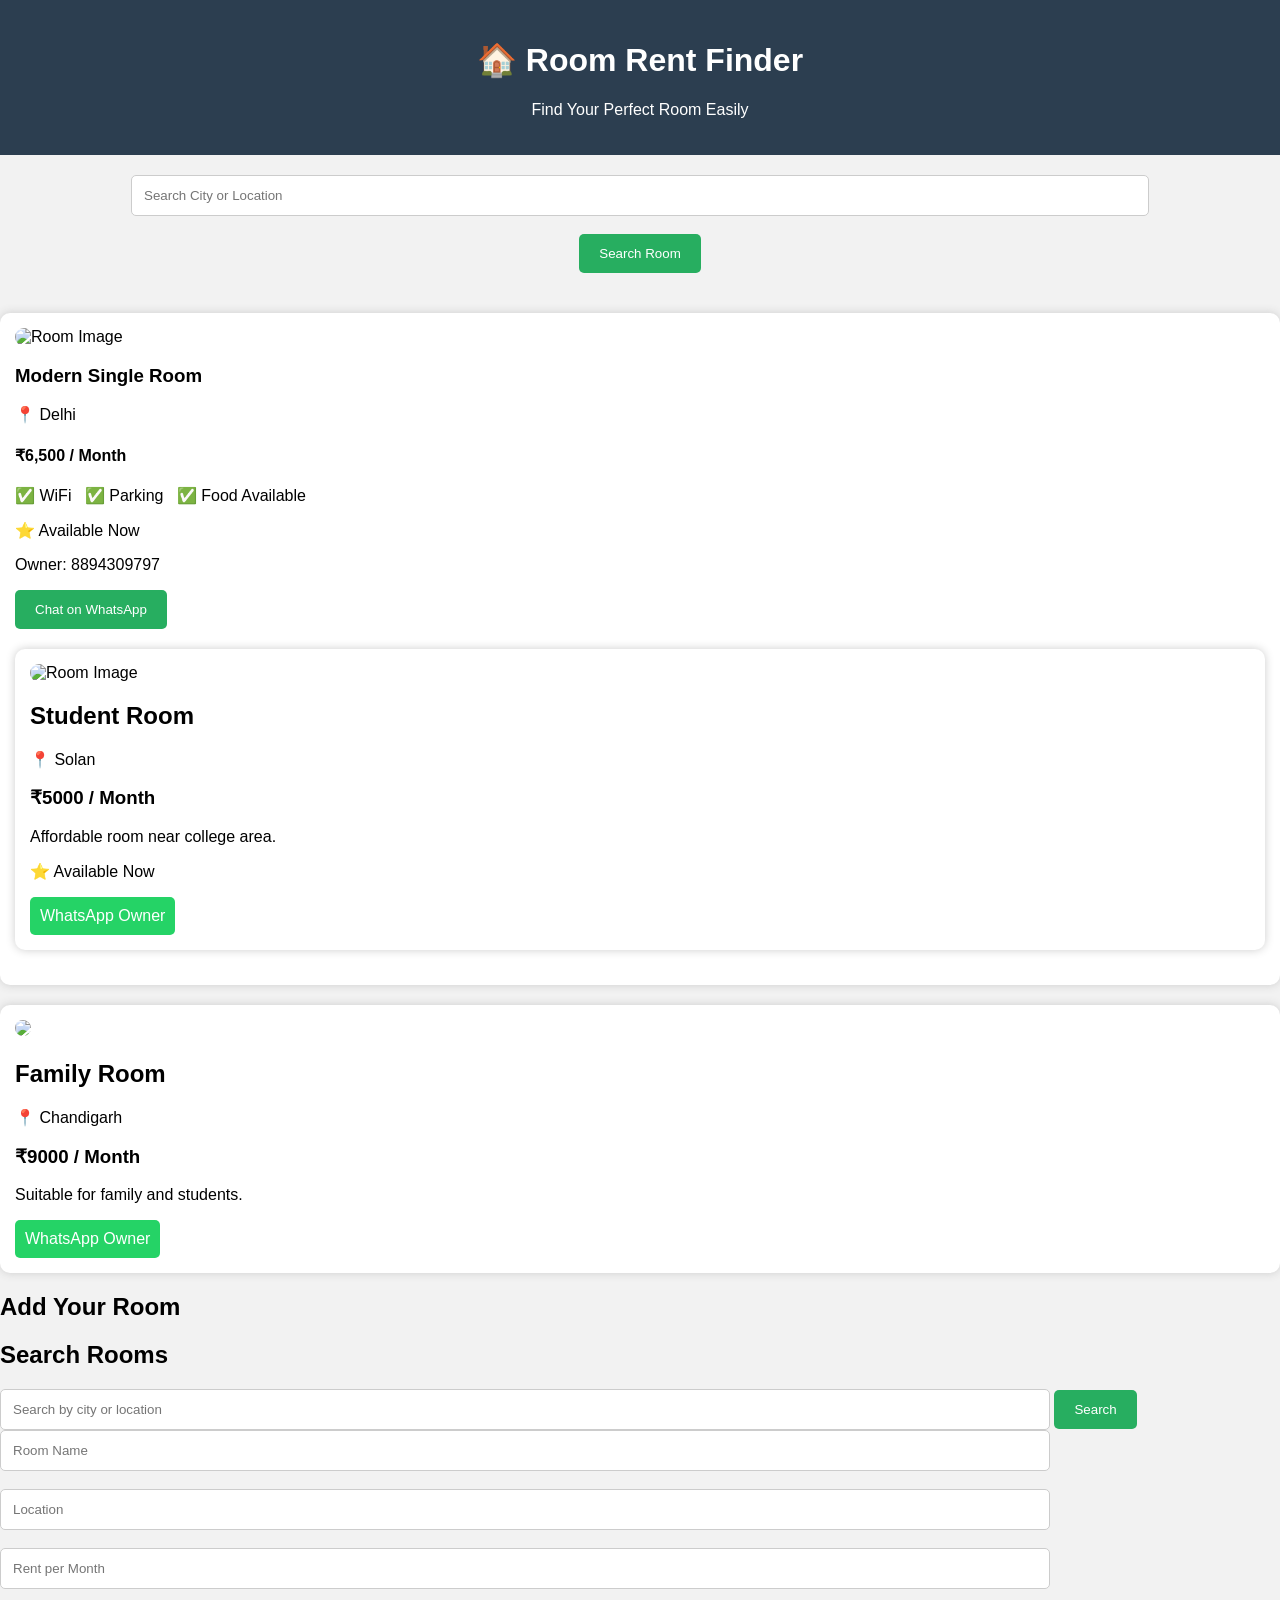
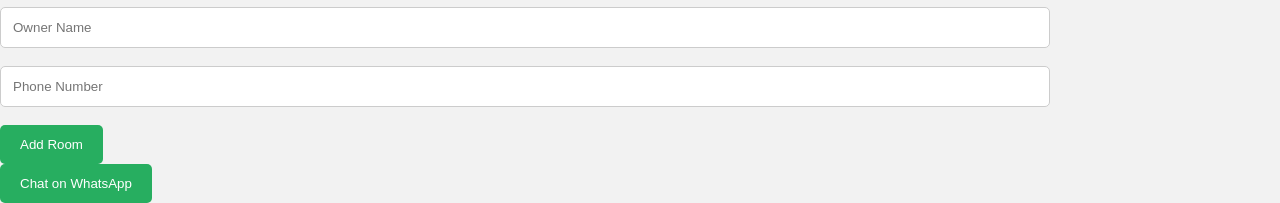
==== index.html @ 55d8b1ec "Update index.html" ====
<!DOCTYPE html>
<html lang="en">
<head>
<meta charset="UTF-8">
<meta name="viewport" content="width=device-width, initial-scale=1.0">
<title>Room Rent Finder</title>

<style>
body{
    font-family: Arial, sans-serif;
    margin:0;
    background:#f2f2f2;
}

header{
    background:#2c3e50;
    color:white;
    text-align:center;
    padding:20px;
}

.search{
    text-align:center;
    padding:20px;
}

input{
    width:80%;
    padding:12px;
    border-radius:5px;
    border:1px solid #ccc;
}

button{
    background:#27ae60;
    color:white;
    padding:12px 20px;
    border:none;
    border-radius:5px;
}

.container{
    width:90%;
    margin:auto;
}

.room-card{
    background:white;
    margin:20px 0;
    padding:15px;
    border-radius:10px;
    box-shadow:0 0 10px #ccc;
}

.room-card img{
    width:100%;
    border-radius:10px;
}

.whatsapp{
    background:#25D366;
    color:white;
    padding:10px;
    display:inline-block;
    text-decoration:none;
    border-radius:5px;
}
</style>

</head>

<body>

<header>
<h1>🏠 Room Rent Finder</h1>
<p>Find Your Perfect Room Easily</p>
</header>


<div class="search">
<input type="text" placeholder="Search City or Location">
<br><br>
<button>Search Room</button>
</div>

<div class="room-card">

<img src="images/room1.jpg" alt="Room Image">

<h3>Modern Single Room</h3>

<p>📍 Delhi</p>

<h4>₹6,500 / Month</h4>

<p>✅ WiFi &nbsp; ✅ Parking &nbsp; ✅ Food Available</p>
<p>⭐ Available Now</p>
</p> Owner: 8894309797</p>
<a href="https://wa.me/918894309797" target="_blank">
<button>Chat on WhatsApp</button>
</a>

<div class="room-card">

<img src="images/room3.jpg" alt="Room Image">

<h2>Student Room</h2>

<p>📍 Solan</p>

<h3>₹5000 / Month</h3>

<p>Affordable room near college area.</p>

<p>⭐ Available Now</p>

<a class="whatsapp" href="https://wa.me/918894309797" target="_blank">
WhatsApp Owner
</a>

</div>
</div>


<div class="room-card">

<img src="images/room2.jpg">

<h2>Family Room</h2>
<p>📍 Chandigarh</p>
<h3>₹9000 / Month</h3>

<p>Suitable for family and students.</p>

<a class="whatsapp" href="https://wa.me/8894309797">
WhatsApp Owner
</a>

</div>

</div>
<h2>Add Your Room</h2>
<h2>Search Rooms</h2>

<input type="text" id="search" placeholder="Search by city or location">

<button onclick="searchRoom()">Search</button>

<script>
function searchRoom(){
  let value = document.getElementById("search").value.toLowerCase();
  let rooms = document.querySelectorAll(".room-card");

  rooms.forEach(room => {
    let text = room.innerText.toLowerCase();
    if(text.includes(value)){
      room.style.display = "block";
    } else {
      room.style.display = "none";
    }
  });
}
</script>
<form>
  <input type="text" placeholder="Room Name" required><br><br>

  <input type="text" placeholder="Location" required><br><br>

  <input type="text" placeholder="Rent per Month" required><br><br>

  <input type="text" placeholder="Owner Name" required><br><br>

  <input type="tel" placeholder="Phone Number" required><br><br>

  <button type="submit">Add Room</button>
</form>
    <a href="https://wa.me/918894309797" target="_blank">
  <button>Chat on WhatsApp</button>
</a>
</body>
</html>
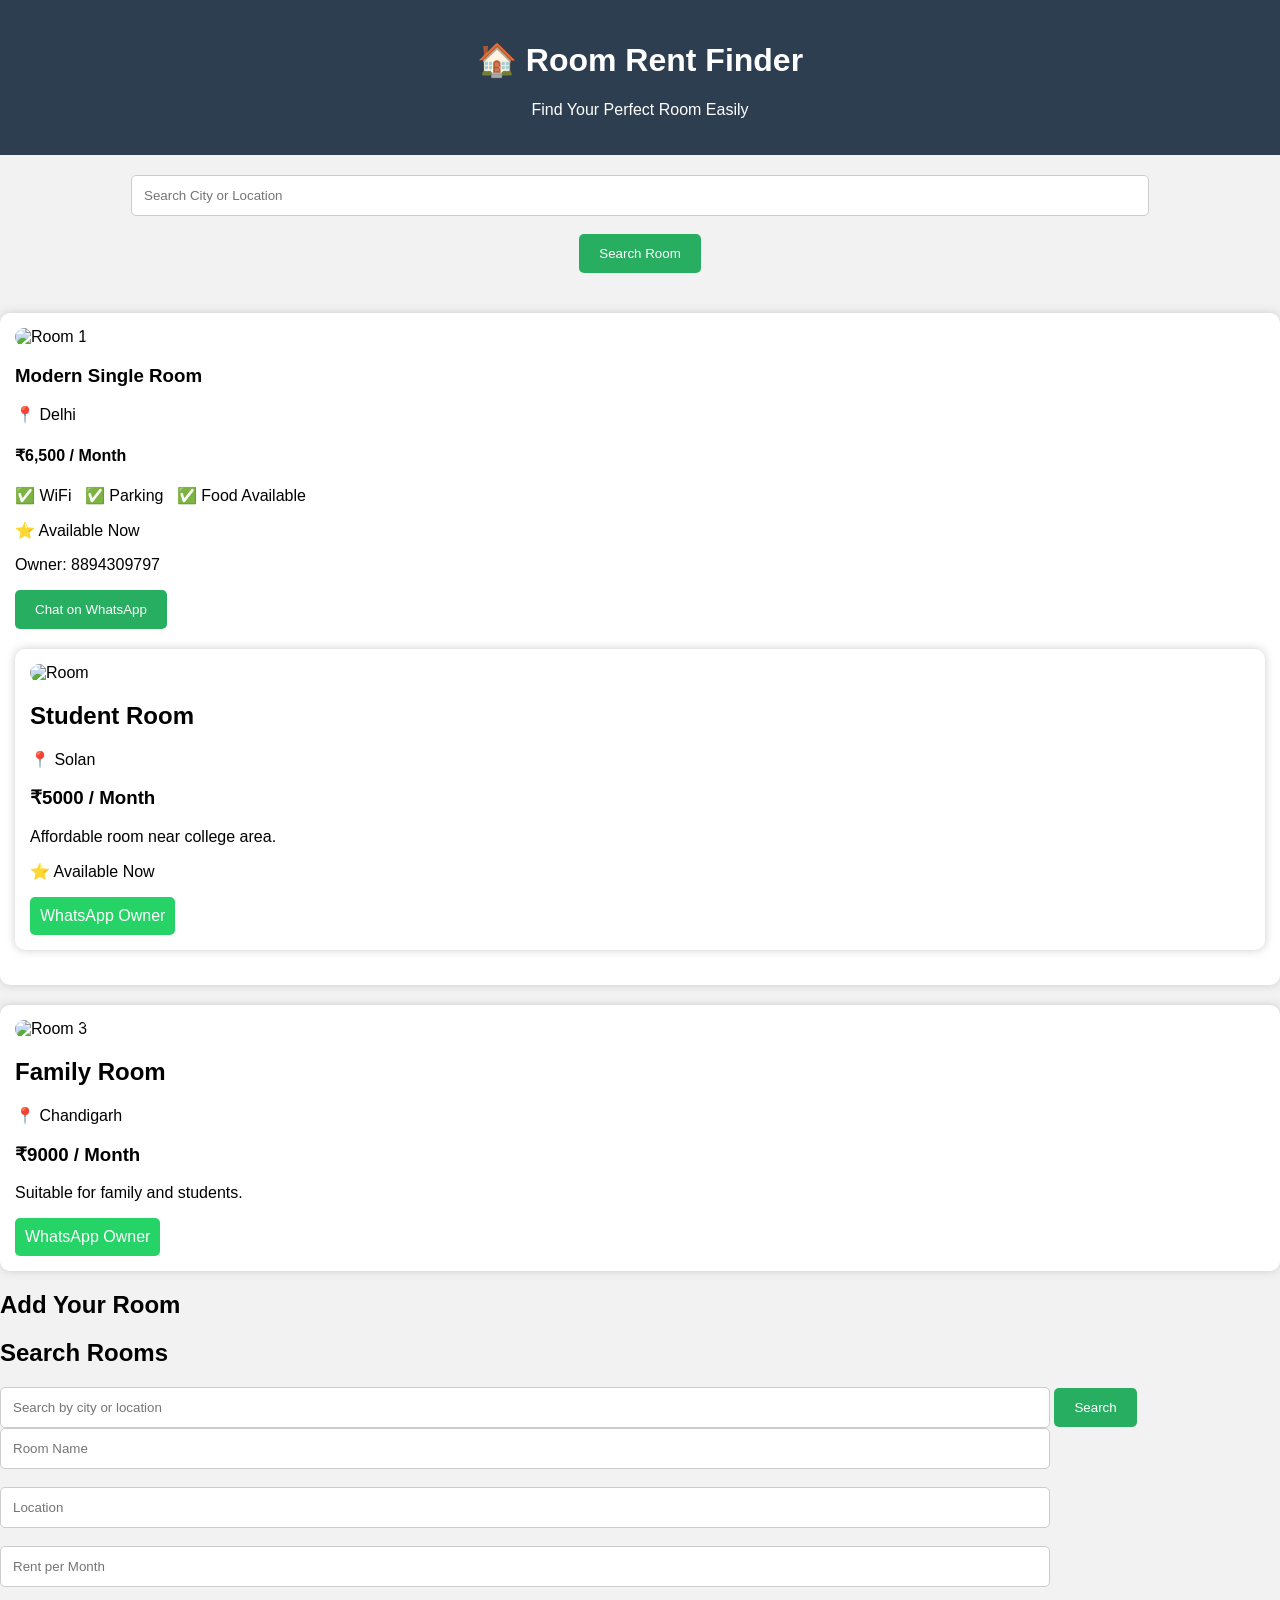
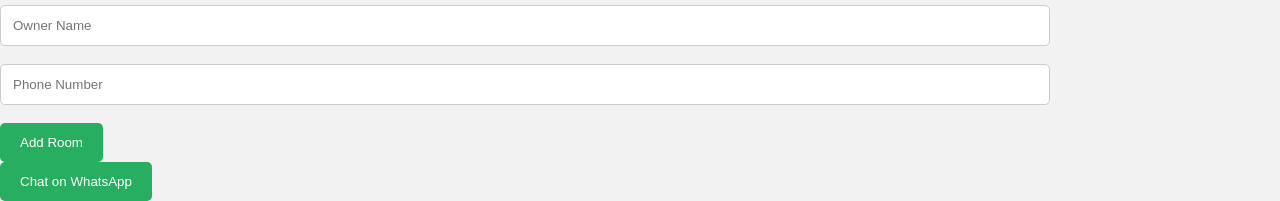
==== commit 1f21b101: "Update index.html" ====
--- a/index.html
+++ b/index.html
@@ -84,8 +84,7 @@
 </div>
 
 <div class="room-card">
-
-<img src="images/room1.jpg" alt="Room Image">
+<img src="images/room1.jpg" alt="Room 1">
 
 <h3>Modern Single Room</h3>
 
@@ -102,7 +101,7 @@
 
 <div class="room-card">
 
-<img src="images/room3.jpg" alt="Room Image">
+<img src="images/room2.jpg" alt="Room">
 
 <h2>Student Room</h2>
 
@@ -124,8 +123,7 @@
 
 <div class="room-card">
 
-<img src="images/room2.jpg">
-
+<img src="images/room3.jpg" alt="Room 3">
 <h2>Family Room</h2>
 <p>📍 Chandigarh</p>
 <h3>₹9000 / Month</h3>
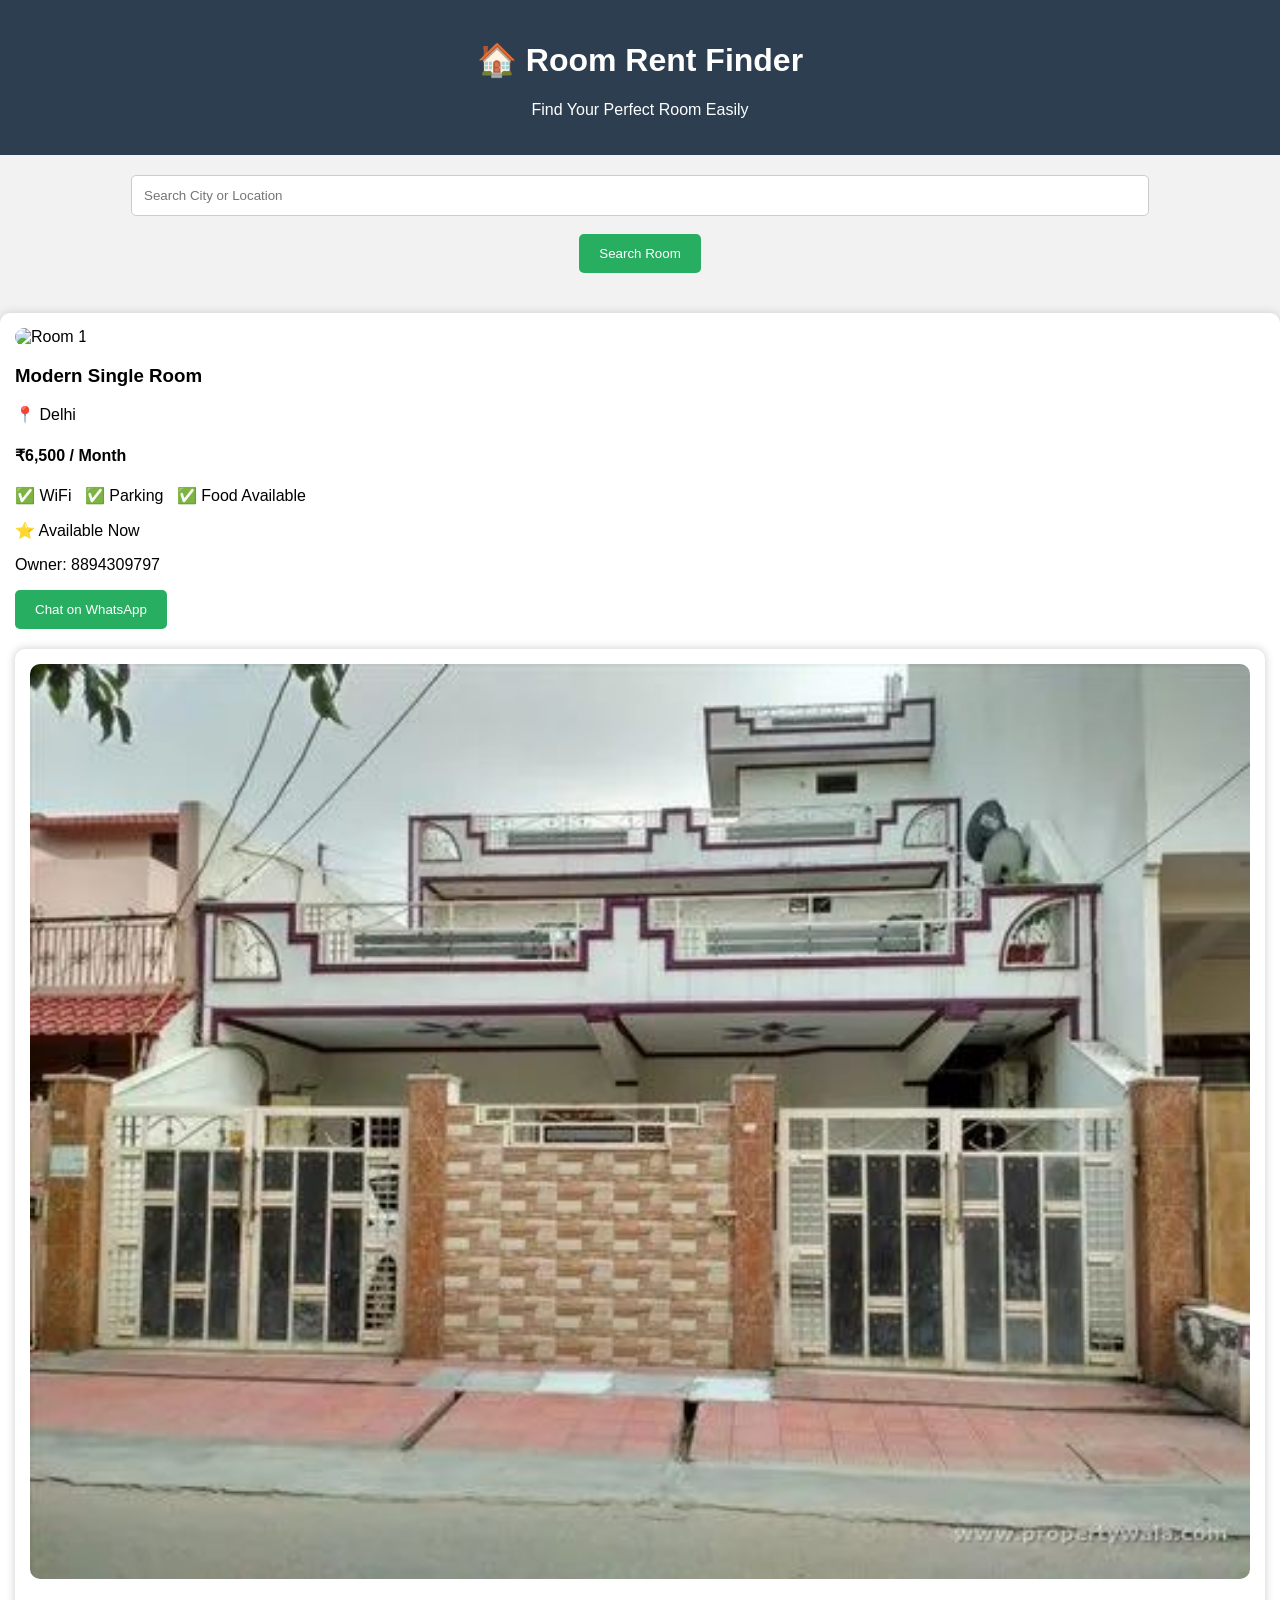
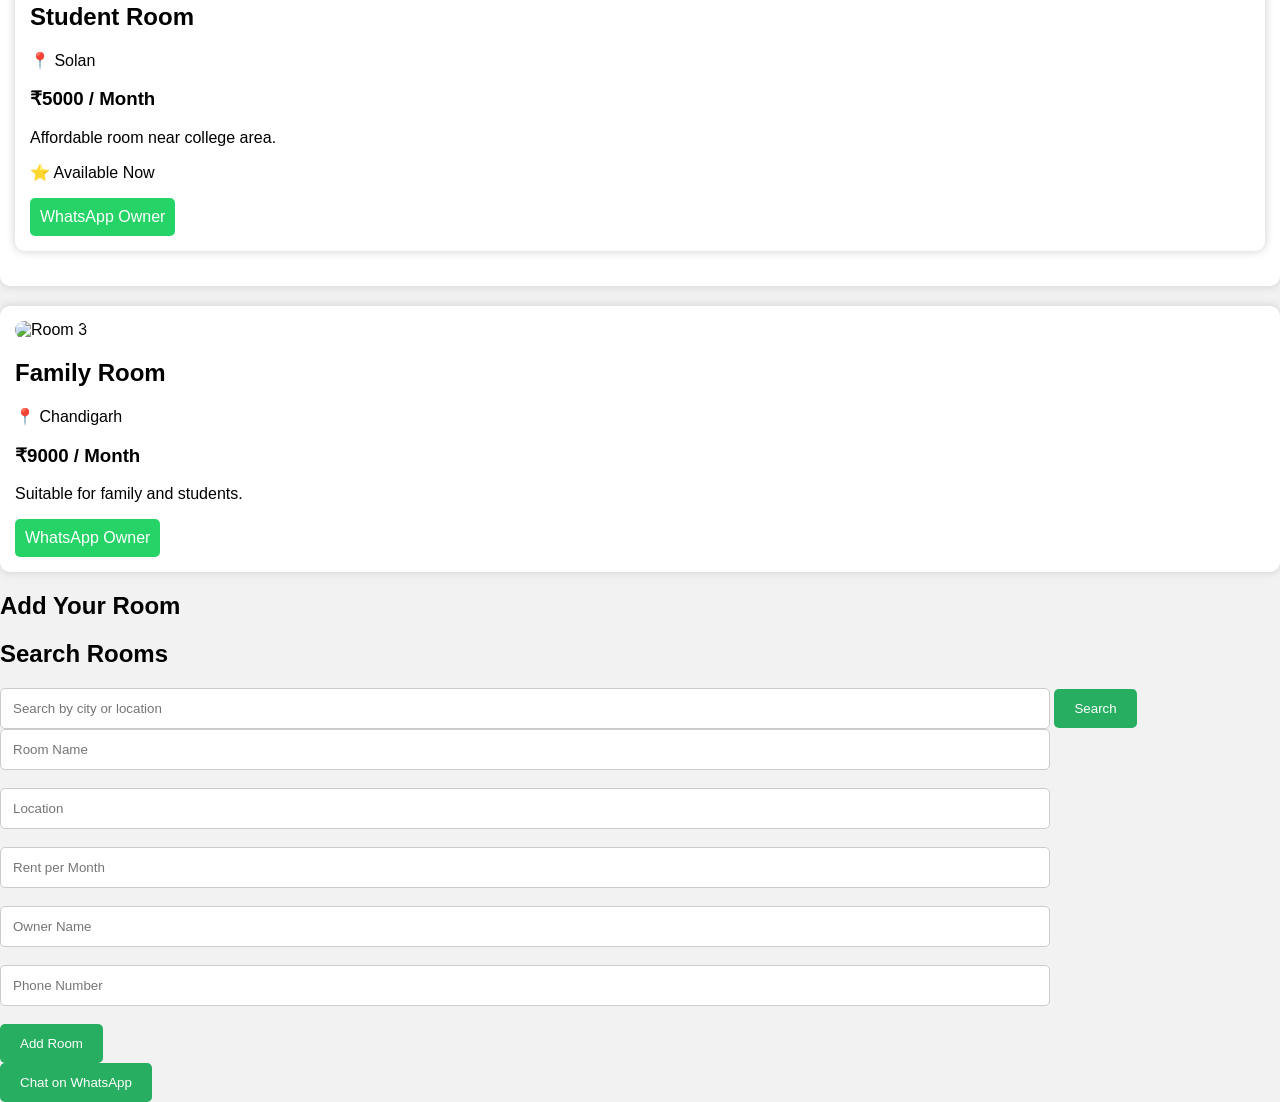
==== commit 23e99c61: "Fix image source filename in index.html" ====
--- a/index.html
+++ b/index.html
@@ -101,7 +101,7 @@
 
 <div class="room-card">
 
-<img src="images/room2.jpg" alt="Room">
+<img src="images/room 2..jpg" alt="Room">
 
 <h2>Student Room</h2>
 
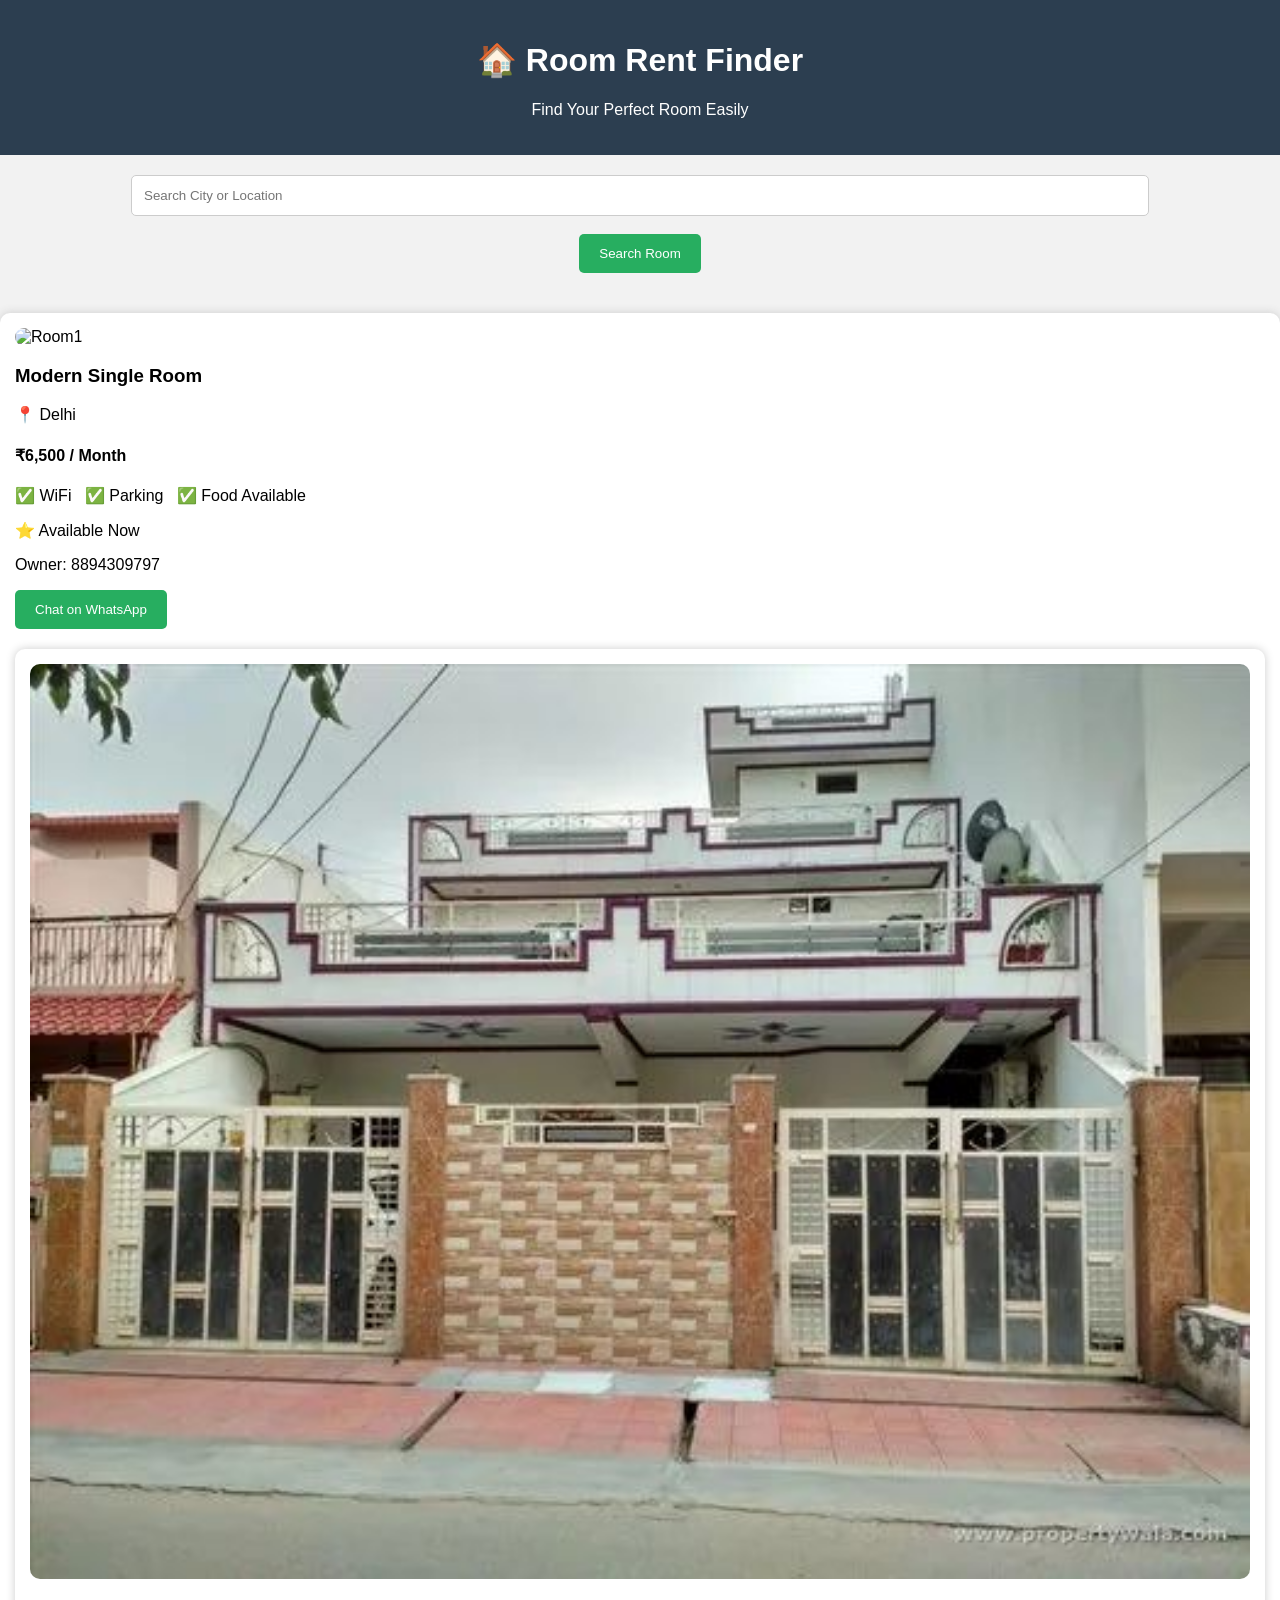
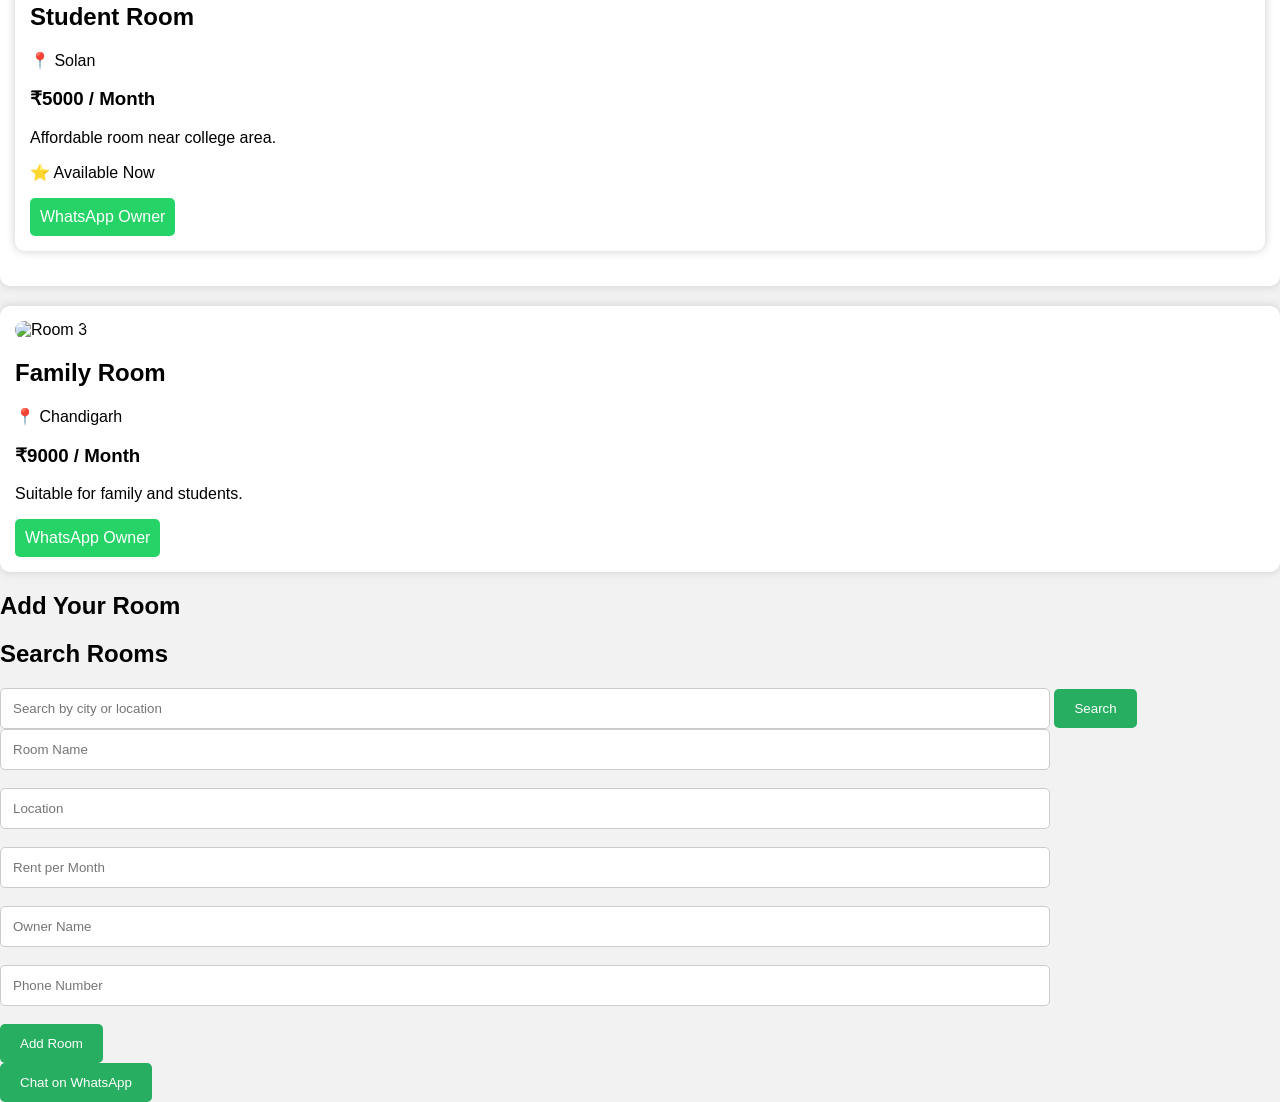
==== commit 532a3f6d: "Update index.html" ====
--- a/index.html
+++ b/index.html
@@ -84,7 +84,7 @@
 </div>
 
 <div class="room-card">
-<img src="images/room1.jpg" alt="Room 1">
+<img src="images/room1.jpg" alt="Room1">
 
 <h3>Modern Single Room</h3>
 
@@ -101,7 +101,7 @@
 
 <div class="room-card">
 
-<img src="images/room 2..jpg" alt="Room">
+<img src="images/room 2..jpg" alt="Room 2">
 
 <h2>Student Room</h2>
 
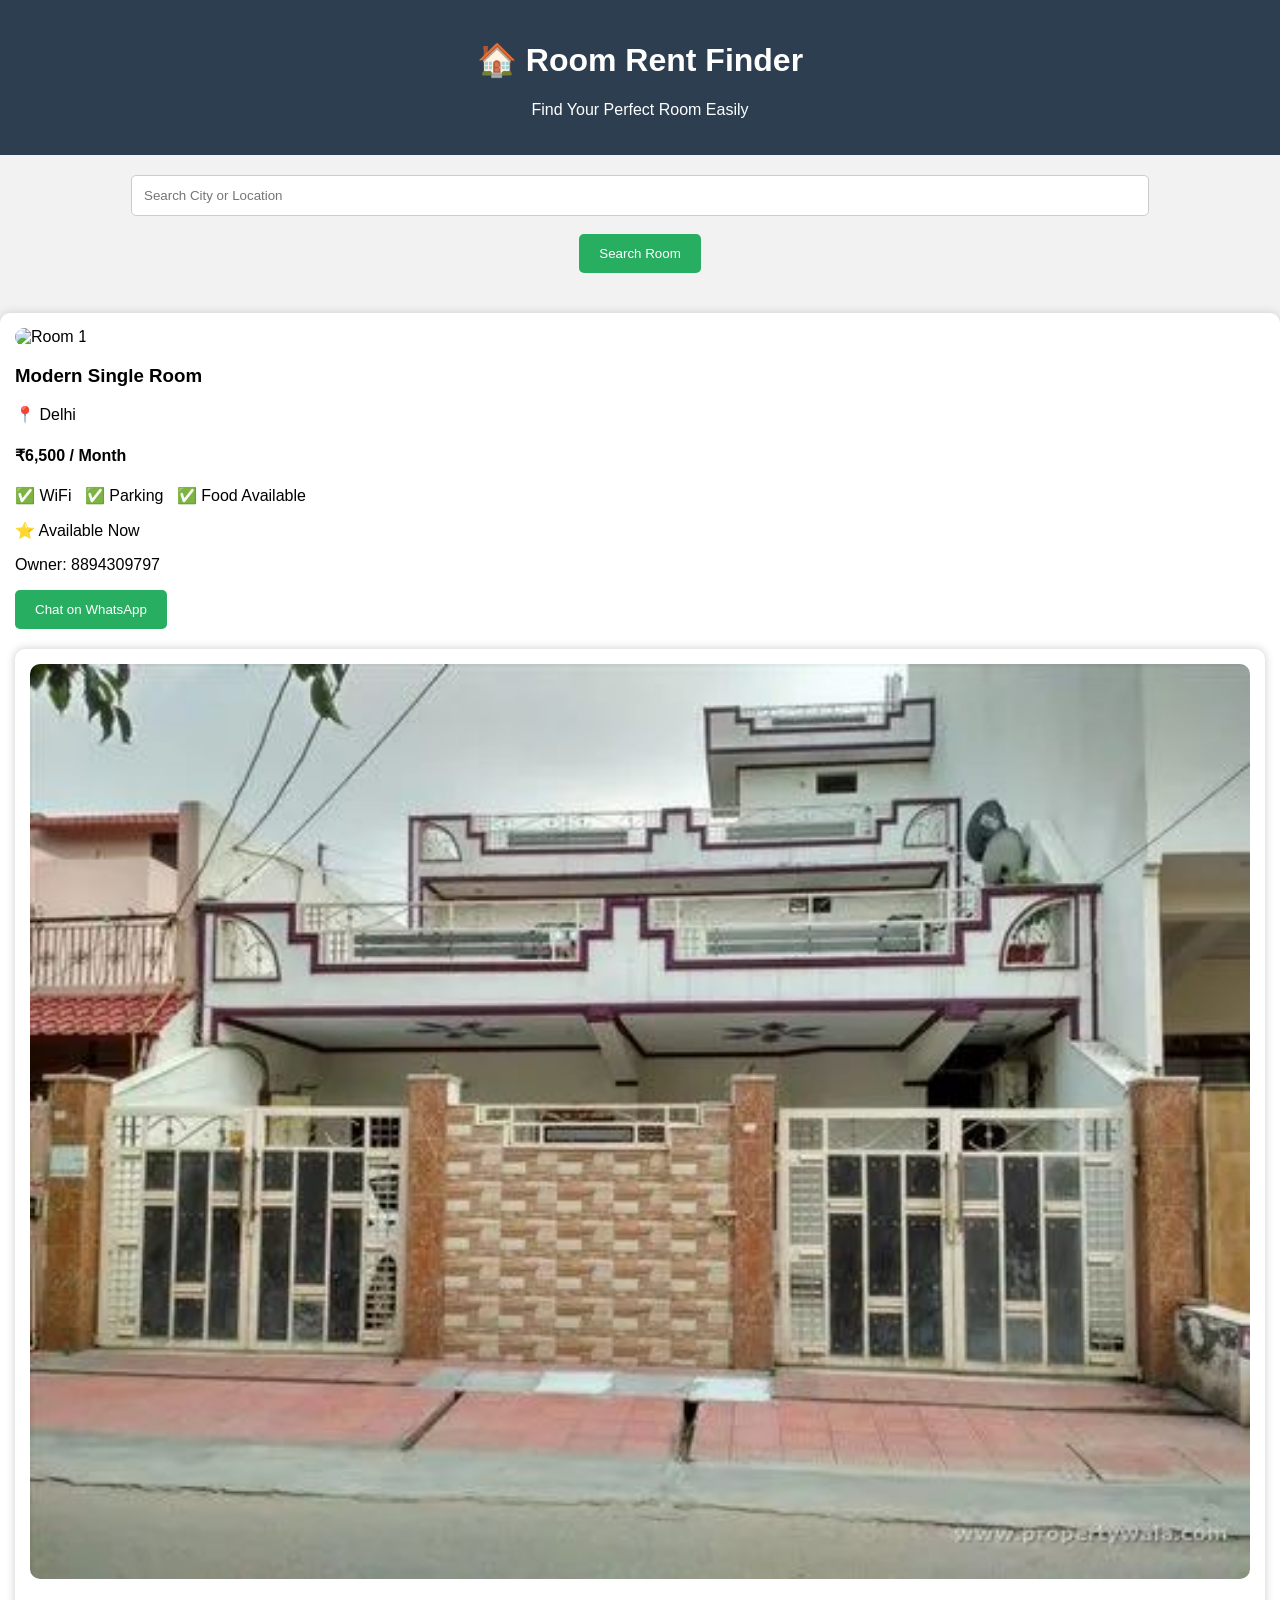
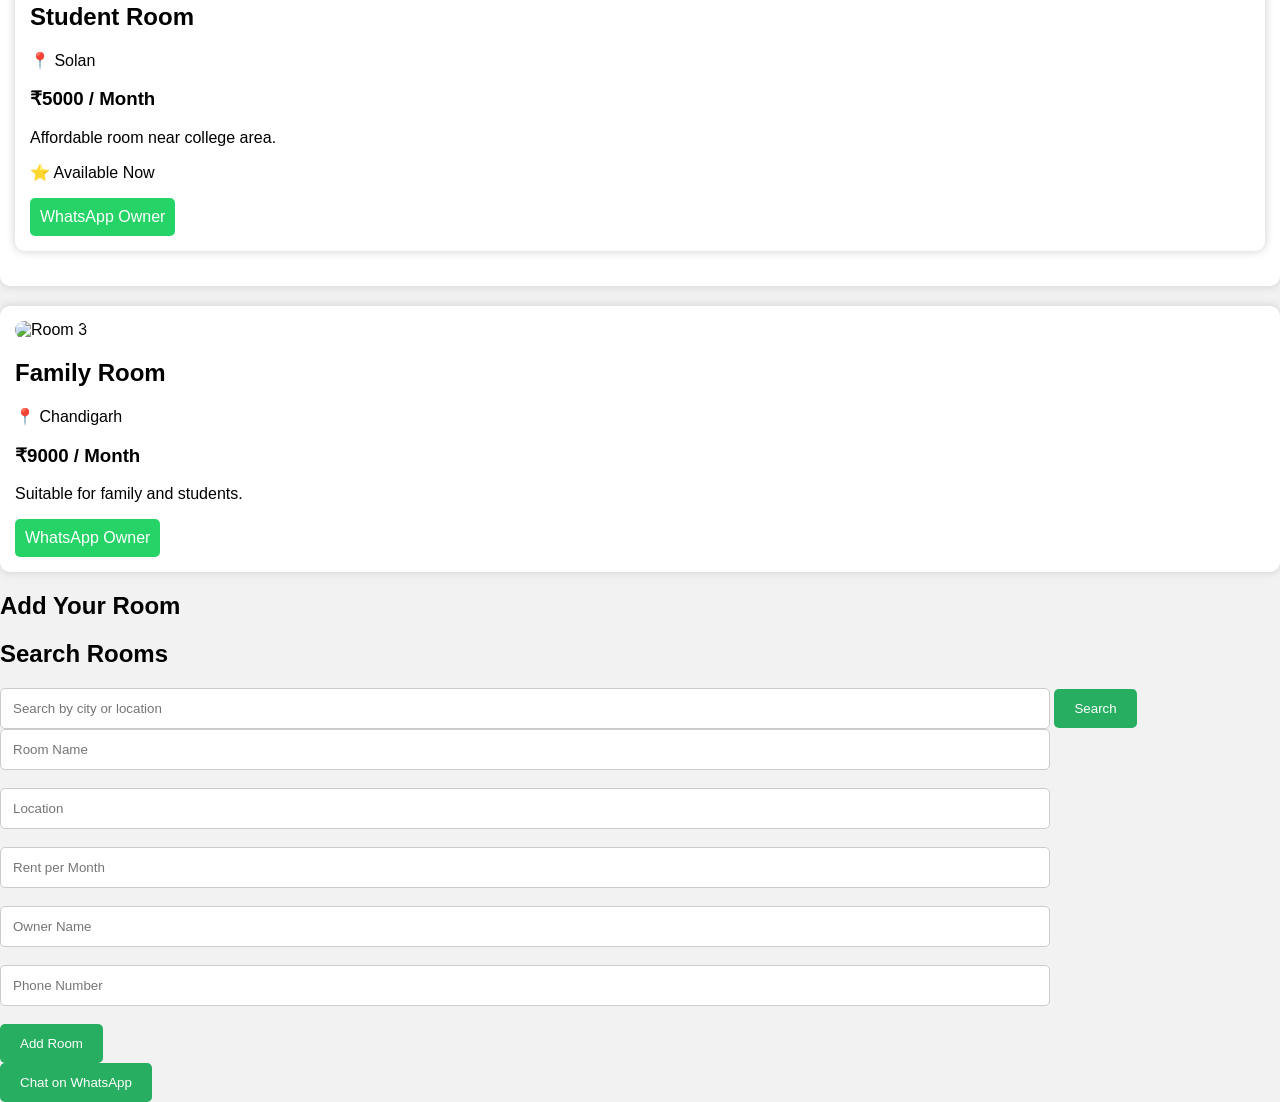
==== commit 165e7780: "Update index.html" ====
--- a/index.html
+++ b/index.html
@@ -84,7 +84,7 @@
 </div>
 
 <div class="room-card">
-<img src="images/room1.jpg" alt="Room1">
+<img src="images/room1.jpg" alt="Room 1">
 
 <h3>Modern Single Room</h3>
 
